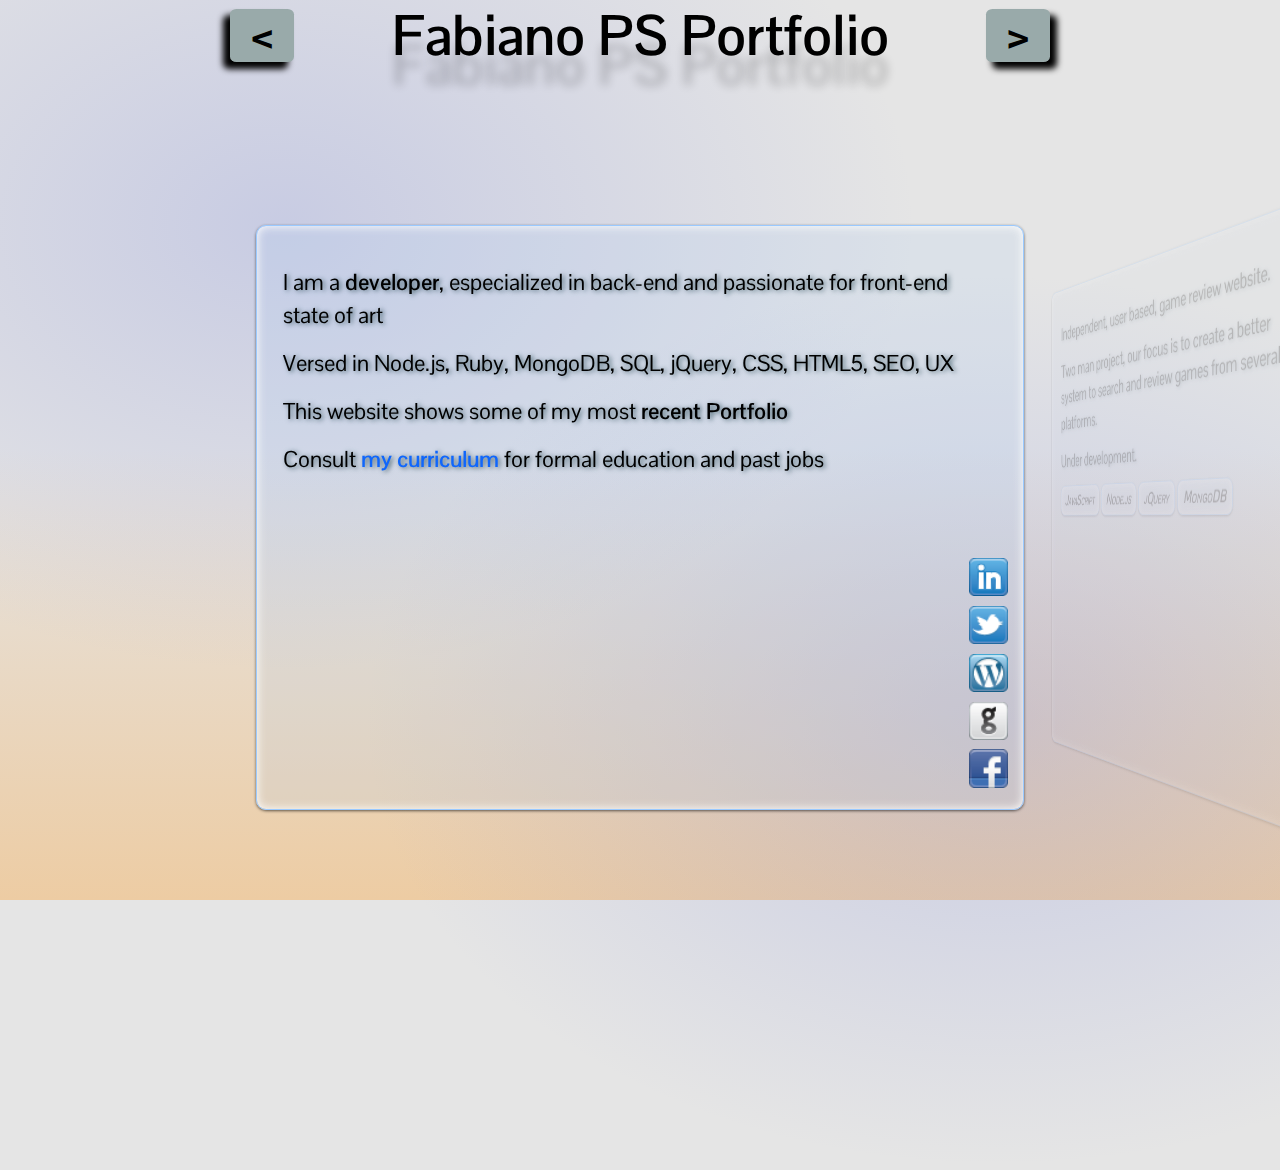
==== index.html @ e2761f9a "Work with links, general style improvments" ====
<!DOCTYPE html>
<!-- saved from url=(0049)http://fiddle.jshell.net/flockonus/seB73/30/show/ -->
<html><head><meta http-equiv="Content-Type" content="text/html; charset=UTF-8">
  
  <title>Flockonus Portfolio 2.0 - jsFiddle demo by flockonus</title>
  
  <script type="text/javascript" src="javascripts/jquery-1.7.1.js"></script>
  <script type="text/javascript" src="javascripts/jquery.rotate3di.js"></script>
  
  <link href='http://fonts.googleapis.com/css?family=Pontano+Sans' rel='stylesheet' type='text/css'>
  <link href="style.css" rel="stylesheet" type="text/css" />
  
  <style type="text/css">

</style>
  


<script type="text/javascript">//<![CDATA[ 
$(window).load(function(){
var j = jQuery;

function getDimension() {
    var jdoc = j(document)
        //w = jdoc.width(),
        //h = jdoc.height();
    //console.log('dimension', w, h);
    return {
        w: jdoc.width(),
        h: jdoc.height(),
    }
}

// dont use for panel anymore!


function positionElements(dim) {
    //var jdoc = j(document),
    //    w = jdoc.width(),
    //    h = jdoc.height(),
    var padding1 = 5,
        arrowBtW = 20;
    // ensure header size!
    j('body > header').css('height', dim.h * 0.18);
    //j('.screen:last').hide()
}

// all percentages, so never goes wrong
var spotPos = [[-28, -25], [0, -35], [28, -25], [35, 5], [28, 30], [0, 45], [-28, 30], [-35, 5]];
function rotateSpots(step, duration) {
    var pos = spotPos[ step % spotPos.length ];
    //console.log('spot..', pos, step, duration);
    j('.spot:first')
        .css('left', pos[0]+'%')
        .css('top', pos[1]+'%');
    pos = spotPos[ (step+4) % spotPos.length ];
    j('.spot:last')
        .css('left', pos[0]+'%')
        .css('top', pos[1]+'%');
    setTimeout(rotateSpots, duration, step + 1, duration);
}

function correctCSS (dim) {
    //var css = document.styleSheets[1]//$('style')[0].sheet.rules;
      //, perspective = Math.floor(90/0.060)+'px'
    var glasses = {
          base_val: [0.8581235697940504, 0.03489702517162471, 0.36041189931350115],//[0.8581235697940504, 0.03489702517162471, 0.36041189931350115],
          right: {
              template: "perspective(?px) rotateY(-82deg) translate3d(?px,0px,-?px) !important;",
          },
          left: {
              template: "perspective(?px) rotateY(82deg) translate3d(-?px,0em,-?px) !important;",
          }
      }
    //if( dim.w < 1300 ) glasses.base_val[0] = glasses.base_val[0]*( 0.8 )
    var diffW = dim.w - 1750
    glasses.base_val[0] = glasses.base_val[0]*( 1+(diffW*0.0006) )
    //console.log( diffW, 1+(diffW*0.0005), glasses.base_val )
    
    for (var i=0; i < glasses.base_val.length; i++) {
      glasses.right.template = glasses.right.template.replace( /\?/, glasses.base_val[i]*dim.w )
      glasses.left.template = glasses.left.template.replace( /\?/, glasses.base_val[i]*dim.w )
    };
    
    // TODO set font-size!
    
    // TODO, marcar esse elemento, e nao ficar adicionando sheet toda hora!
    var style = document.createElement('style');
    style.innerHTML = ".screen.right { -webkit-transform: "+glasses.right.template+" } "+".screen.left  { -webkit-transform: "+glasses.left.template+" }";
    j('head').append( style );
    
    
    
    // nao ta escrevendo no Chrome! pq?
    //css.insertRule( ".screen.right { -webkit-transform: "+glasses.right.template+" }", 0 )
    //css.insertRule( ".screen.left  { -webkit-transform: "+glasses.left.template+" }", 1 )
    
    console.log('dim', dim.w, dim.h);
}

function orderGlasses () {
  var glasses = j('.screen');
  glasses.filter(':eq(0)').addClass('middle')
  glasses.filter(':eq(1)').addClass('right')
  glasses.filter(':gt(1)').addClass('hidden').addClass('right')
  setTitle();
}

function setTitle () {
  j('#panel h1').text( j('.screen.middle h1').text() );
}

function bindArrowKeys(){
    var lastTap = new Date();
    j(document).keydown( function(e) {
        if( new Date() - lastTap > 100 ){
            
            if( e.which === 39 ){
                nextGlass();
                lastTap = new Date();
            }
            if( e.which === 37 ){
                prevGlass();
                lastTap = new Date();
            }
        }
    })
}

function nextGlass() {
    var glass = j('.screen.middle')
      , jarrow = j('#panel .next');
    
    jarrow.css('-webkit-transform', 'perspective(150px) rotateY(15deg)' );
    var oldShadow = jarrow.css('box-shadow');
    jarrow.css('box-shadow', 'black 2px 2px 4px' );
    setTimeout(function(){
        jarrow.css('-webkit-transform', 'perspective(150px) rotateY(0deg)' );
        jarrow.css('box-shadow', oldShadow );
    },200)
    
    if( glass.next().size() ){
        glass.removeClass('middle').addClass('left');
        glass.prev().addClass('hidden');//.removeClass('left')
        glass.next().addClass('middle').removeClass('right');
        glass.next().next().addClass('right').removeClass('hidden');
    }
    setTitle();
    return false;
}

function prevGlass() {
    var glass = j('.screen.middle')
      , jarrow = j('#panel .back');
    
    jarrow.css('-webkit-transform', 'perspective(150px) rotateY(-15deg)' );
    var oldShadow = jarrow.css('box-shadow');
    jarrow.css('box-shadow', 'black 2px 2px 4px' );
    setTimeout(function(){
        jarrow.css('-webkit-transform', 'perspective(150px) rotateY(0deg)' );
        jarrow.css('box-shadow', oldShadow );
    },200)
    
    j('#panel .back').css('-webkit-transform', 'perspective(150px) rotateY(-15deg)' )
    if( glass.prev().size() ){
        glass.removeClass('middle').addClass('right');
        glass.prev().addClass('middle').removeClass('left');
        glass.prev().prev().addClass('left').removeClass('hidden');
        glass.next().addClass('hidden');//.removeClass('right')
    }
    setTitle();
    return false;
}

// SPAM BE GONE
function printEmail () {
  var aaa = '@'
    , bbb = 'il.com';
  
  j('#econtact').text( ['fabiano', 'soriani', aaa, 'gma', bbb ].join('') )
}

function spinPortrait(){
    $('#portrait').rotate3Di('+=360', 20000, {easing:'linear', complete: spinPortrait });
}

function mySideChange(front) {
    if (front) {
        $(this).parent().find('.front').show();
        $(this).parent().find('.back').hide();
    } else {
        $(this).parent().find('.front').hide();
        $(this).parent().find('.back').show();
    }
}

function addEffectImgLinks () {
    $('.screen img').hover(
        function () {
            var jthis = j(this);
            jthis.css('box-shadow', "rgba(15, 102, 252, 0.7) 0 4px 5px, rgba(15, 102, 252, 0.7) 0 -4px 5px");
            //jthis.css('opacity', 0.5);
            //alert(1)
            //$(this).find('div').stop().rotate3Di('flip', 250, {direction: 'clockwise', sideChange: mySideChange});
        },
        function () {
            var jthis = j(this);
            jthis.css('box-shadow', '');
            //jthis.css('opacity', 1);
            //$(this).find('div').stop().rotate3Di('unflip', 500, {sideChange: mySideChange});
            //alert(2)
            
        }
    );
    
    i = $('img:eq(4)'); console.log( i.position(), i.width(), i.height() )
}

function init() {
    //setTimeout( function(){j("#welcome").fadeOut();}, 1000);
    var dim = getDimension();
    positionElements(dim);
    correctCSS(dim);
    j('#panel .next').click( nextGlass );
    j('#panel .back').click( prevGlass );
    
    rotateSpots(0, 1500);
    
    orderGlasses();
    bindArrowKeys();
    //setTimeout( function(){
    //    j('h1:first').addClass('h1distort');
    //}, 1000);
    printEmail();
    //spinPortrait();
    addEffectImgLinks();
}
init();


});//]]>  

</script>


</head>
<body>

<div class="spot" style="left: 28%; top: -25%; ">&nbsp;</div>
<div class="spot" style="left: -28%; top: 30%; ">&nbsp;</div>

<header style="height: 156.06px; "> 
    <nav id="panel">
        <div class="back" style="-webkit-transform-origin-x: 100%; box-shadow: rgb(0, 0, 0) -5px 5px 5px 0px;"> &lt; </div>
        <h1 class="h1distort"> Page Title </h1>
        <div class="next"> &gt; </div>
    </nav>
</header>
<section>
    
    
    <article id="page1" class="screen glass">
        <header>
            <h1>Fabiano PS Portfolio</h1>
        </header>
        <!--
        <div style="text-align: center;position: absolute; width: 100%;bottom: 2%; left:0;">
            <img id="portrait" src="images/gallery/face-round.png" />
        </div>
        -->
        <p>I am a <b>developer</b>, especialized in back-end and passionate for front-end state of art</p>
        <p>Versed in Node.js, Ruby, MongoDB, SQL, jQuery, CSS, HTML5, SEO, UX</p>
        <p>This website shows some of my most <b>recent Portfolio</b></p>
        <p>Consult <b><a href="https://docs.google.com/document/d/1gi8UQ31akugdgfq4vlD_8MexFdQBv8bU5ojwE6npF-Q/edit">my curriculum</a></b> for formal education and past jobs</p>
        
        <div style="text-align: right; width: 5%;position: absolute;right: 2%;bottom: 2%;"> <!-- style="position: absolute; left: 0; bottom: 0;" -->
            <a href="http://www.linkedin.com/profile/view?id=38323775" target="_blank"><img style="width: 100%;" src="images/gallery/linkedin.png" alt="linkedin" /><a/><br />
            <a href="http://www.twitter.com/flockonus" target="_blank"><img style="width: 100%;" src="images/gallery/twitter.png" alt="twitter" /></a><br />
            <a href="http://www.fabianosoriani.wordpress.com" target="_blank"><img style="width: 100%;" src="images/gallery/wordpress-2.png" alt="wordpress blog" /></a><br />
            <a href="http://www.github.com/flockonus" target="_blank"><img style="width: 100%;" src="images/gallery/github.png" alt="github" /></a><br />
            <a href="http://www.facebook.com/fabiano.soriani" target="_blank"><img style="width: 100%;" src="images/gallery/facebook.png" alt="facebook" /></a><br />
        </div>
    </article>
    
    
    <article id="page2" class="screen glass">
        <header>
            <h1>GameWiser</h1>
        </header>
        <a href="http://gamewiser.com" class="popout">
            <img class="img_desc" src="images/gallery/gamewiser.png" />
        </a>
        <p> Independent, user based, game review website.</p>
        <p>Two man project, our focus is to create a better system to search and review games from several platforms.</p>
        <p>Under development.</p>
        <footer>
            <span class="tag glass">JavaScript</span>
            <span class="tag glass">Node.js</span>
            <span class="tag glass">jQuery</span>
            <span class="tag glass">MongoDB</span>
        </footer>
    </article>
    
    
    <article id="page3" class="screen glass">
        <header>
            <h1>Flockin Games</h1>
        </header>
        <img class="img_desc" src="images/gallery/flockin2.jpg" />
        <p>Extensive project aiming tracking player progress in training games.</p>
        <p>Involved projecting and implementing a Node.js progress tracker, also generating reports and providing administrative interface.</p>
        <footer>
            <span class="tag glass">Node.js</span>
            <span class="tag glass">ActionScript3</span>
            <span class="tag glass">MySQL</span>
        </footer>
    </article>
    
    
    <article id="page4" class="screen glass">
        <header>
            <h1>Blickz!</h1>
        </header>
        <img class="img_desc" src="images/gallery/blickz.png" />
        <p>Developed (along a group) under 48 hours for the game marathon Global Game Jam!</p>
        <p>We used AS3 as programming language and Flixel as framework.</p>
        <p>Won <b>regional awards</b> for: innovative gameplay, fun. Second place for: audio, control, multiplayer and point sum.</p>
        <footer>
            <span class="tag glass">ActionScript3</span>
            <span class="tag glass">flixel</span>
        </footer>
    </article>
    
    
    <article id="page5" class="screen glass">
        <header>
            <h1>F.I.R.E.</h1>
        </header>
        <img class="img_desc" src="images/gallery/bananabrains_fire.jpg" />
        <p>Team of 3 with an ambitious project, aiming to create a F2P game that put the player in the life of a ascending soccer player as a MMO</p>
        <p>Our beta had over 40 players, they spent an average of 3 min/day. The prototype is still up and running</p>
        <footer>
            <span class="tag glass">Game</span>
            <span class="tag glass">Ruby on Rails</span>
            <span class="tag glass">Single Page Web App</span>
            <span class="tag glass">jQuery</span>
        </footer>
    </article>
    
    
    <article id="page6" class="screen glass">
        <header>
            <h1>FindGamesDB</h1>
        </header>
        <img class="img_desc" src="images/gallery/fgdb.png" />
        <p>Inspired by Jinni, this was an attempt to create a new, efficent game search engine!</p>
        <p>This project motivated me to work with a partner at GameWiser</p>
        <p>Working prototype!</p>
        <footer>
            <span class="tag glass">Ruby on Rails</span>
            <span class="tag glass">MongoDB</span>
            <span class="tag glass">jQuery</span>
        </footer>
    </article>
    
    
    <article id="page7" class="screen glass">
        <header>
            <h1>FaleCliente!</h1>
        </header>
        <img class="img_desc" src="images/gallery/FC.png" />
        <p>Real-time costumer support service via website</p>
        <p>Much inspired by Olark, but targeting Brazilian audience. The prototype is currently on</p>
        <footer>
            <span class="tag glass">Node.js</span>
            <span class="tag glass">Redis</span>
            <span class="tag glass">jQuery</span>
        </footer>
    </article>
    
    
    <article id="page7" class="screen glass">
        <header>
            <h1>Z5 - Gamedesign</h1>
        </header>
        <img class="img_desc" src="images/gallery/z5.png" />
        <p>A zombie survival game design</p>
        <p>Kind of game where collecting evidences, roleplaying smart, and managing well a small group of survivors are key factors for victory (along a fair share of luck)</p>
        <footer>
            <span class="tag glass">Game</span>
        </footer>
    </article>
    
    
    
    <article id="pageFinal" class="screen glass">
        <header>
            <h1>Contact?</h1>
        </header>
        <p>I am currently available for hire in <b>Vancouver-BC</b></p>
        <p>Working with <em>social web, game industry, startups, transportation or robotics</em> have a very strong appeal for me.</p>
        <p>For <b>work</b> opportunities please send me an e-mail via: <span id="econtact"></span></p>
        <p>Fabiano Pereira Soriani : 778-989-5464</p>
    </article>
</section>







</body></html>
---- style.css ----
*{ margin: 0; padding: 0;}

html, body{
    /* FONTS? Karla 
     * 
     * background: #BDB;*/
    height: 100%;
    -ms-box-sizing: border-box;
    -webkit-box-sizing: border-box;
    -moz-box-sizing: border-box;
    box-sizing: border-box;
    overflow: hidden;
    /*font-size: 110%;*/
    font-family: 'Pontano Sans', sans-serif, "Helvetica", "Lucida Sans", "Lucida Sans Unicode";
}

p{
    margin: 2% 0;
}

a, a:visited{
	color: rgb(15, 102, 252);
	text-decoration: none;
}

a:hover{
	text-decoration: underline;
}

/*body > header{ heigth: 15% }*/
#panel{
    height: 10%;
}
#panel *{ position: absolute; text-align: center;  }
#panel h1{
    /*top: 1%;*/
    width: 50%;
    left: 25%;
    z-index: 500;
    font-size: 350%;
    /*border-radius: 0 0 10px 10px;*/
    text-shadow: rgba(0,0,0,0.2) 0px 30px 10px;
}
#panel .back,#panel .next{
    background: #9AA;
    top: 1%;
    width: 5%;
    cursor: pointer;
    z-index: 500;
    border-radius: 10%;
    font-size: 200%;
    font-weight: bold;
    box-shadow: black 5px 5px 5px;
    /*  experimenting  */
   zoom: 1.3;
    
    -webkit-transition: all 0.5s ease-in-out;
    -webkit-backface-visibility: visible;
    -webkit-transform-origin-x: 0; /*also check upon element style*/
    -webkit-transform-origin-y: 50%;
}
#panel .back{ left: 18% }
#panel .next{ left: 77% }

.screen{
    z-index: 50;
    background: rgba(100,100,100, 0.20);
    border: 1px rgba(100,100,100, 0.80);
    position: absolute;
    top: 25%;
    left: 20%;
    right: 20%;
    bottom: 10%;
    font-size: 90%;
    opacity: 1;
    border-radius: 10px;
    padding: 2%;
    line-height: 150%;
    font-size: 140%;
    text-shadow: 2px 1px 5px #3C5A65;
    
    -moz-transition: all 0.5s ease-in-out;
    -webkit-transition: all 0.5s ease-in-out;
    -webkit-transform: perspective(0) rotateY(0deg) translateZ(0px);
    -webkit-backface-visibility: visible;
    -webkit-transform-origin-x: 50%;
    -webkit-transform-origin-y: 50%;
}
.screen h1{
    display: none;
}

.img_desc{
    float: right;
    border-radius: 10px;
    width: 30%;
    opacity: 0.9;
    margin-left: 2%;
    /*background: url("images/gallery/pop1.png") bottom right no-repeat;*/
    /*
    -moz-transition: all 0.5s ease-in-out;
    -webkit-transition: all 0.5s ease-in-out;*/
}

/* looking good! */
.screen.right{
    -webkit-transform: perspective(1500px) rotateY(-82deg) translate3d(61px,0px,-630px);
    z-index: 10;
    opacity: 0.2;
    /*left: 81% !important;
    right: 0% !important;*/
}

.screen.left/* looks bad! */{
    -webkit-transform: perspective(1500px) rotateY(82deg) translate3d(-61px,0em,-630px);
    z-index: 10;
    opacity: 0.2;
/*    width: 50%;*/
    /*left:  20% !important;
    right: 20% !important;*/
}

.hidden{
    /*display: none;*/
   opacity: 0 !important;
   z-index: 2 !important;
}

.spot{
    position: absolute;
    width: 100%;
    height: 100%;
    z-index:1;
    -webkit-transition: 1.5s linear;/*ease; */
    -moz-transition:    1.5s linear;
    -o-transition:    1.5s linear;
    -ms-transition:    1.5s linear; /*rgba(57,71,153, 0.3)*/
/*   background: url("images/gallery/tw_logo.png");
   background-repeat: no-repeat;*/
  

/*#oldSpot{   TOO SLOW TO RENDER */
    
background: -webkit-radial-gradient(center, ellipse cover, rgba(134,146,222,0.3) 1%,rgba(255, 255, 255, 0) 70%,rgba(255, 255, 255, 0) 100%); /* Chrome10+,Safari5.1+ */
background: -moz-radial-gradient(center, ellipse cover,  rgba(255,255,255,1) 0%, rgba(255,255,255,0) 40%, rgba(255,255,255,0) 100%); /* FF3.6+ */
background: -webkit-gradient(radial, center center, 0px, center center, 100%, color-stop(0%,rgba(255,255,255,1)), color-stop(40%,rgba(255,255,255,0)), color-stop(100%,rgba(255,255,255,0))); /* Chrome,Safari4+ */
background: -o-radial-gradient(center, ellipse cover,  rgba(255,255,255,1) 0%,rgba(255,255,255,0) 40%,rgba(255,255,255,0) 100%); /* Opera 12+ */
background: -ms-radial-gradient(center, ellipse cover,  rgba(255,255,255,1) 0%,rgba(255,255,255,0) 40%,rgba(255,255,255,0) 100%); /* IE10+ */
background: radial-gradient(center, ellipse cover,  rgba(255,255,255,1) 0%,rgba(255,255,255,0) 40%,rgba(255,255,255,0) 100%); /* W3C */
filter: progid:DXImageTransform.Microsoft.gradient( startColorstr='#ffffff', endColorstr='#00ffffff',GradientType=1 ); /* IE6-9 fallback on horizontal gradient */
}   


body{
background: rgb(229,229,229); /* Old browsers */
background: -moz-linear-gradient(top,  rgba(229,229,229,1) 50%, rgba(237,204,163,1) 100%); /* FF3.6+ */
background: -webkit-gradient(linear, left top, left bottom, color-stop(50%,rgba(229,229,229,1)), color-stop(100%,rgba(237,204,163,1))); /* Chrome,Safari4+ */
background: -webkit-linear-gradient(top,  rgba(229,229,229,1) 50%,rgba(237,204,163,1) 100%); /* Chrome10+,Safari5.1+ */
background: -o-linear-gradient(top,  rgba(229,229,229,1) 50%,rgba(237,204,163,1) 100%); /* Opera 11.10+ */
background: -ms-linear-gradient(top,  rgba(229,229,229,1) 50%,rgba(237,204,163,1) 100%); /* IE10+ */
background: linear-gradient(top,  rgba(229,229,229,1) 50%,rgba(237,204,163,1) 100%); /* W3C */
filter: progid:DXImageTransform.Microsoft.gradient( startColorstr='#e5e5e5', endColorstr='#edcca3',GradientType=0 ); /* IE6-9 */
}    

.darkSheet{   
background: rgb(0,0,0); /* Old browsers */
background: -moz-linear-gradient(top,  rgba(0,0,0,1) 0%, rgba(70,87,94,1) 100%); /* FF3.6+ */
background: -webkit-gradient(linear, left top, left bottom, color-stop(0%,rgba(0,0,0,1)), color-stop(100%,rgba(70,87,94,1))); /* Chrome,Safari4+ */
background: -webkit-linear-gradient(top,  rgba(0,0,0,1) 0%,rgba(70,87,94,1) 100%); /* Chrome10+,Safari5.1+ */
background: -o-linear-gradient(top,  rgba(0,0,0,1) 0%,rgba(70,87,94,1) 100%); /* Opera 11.10+ */
background: -ms-linear-gradient(top,  rgba(0,0,0,1) 0%,rgba(70,87,94,1) 100%); /* IE10+ */
background: linear-gradient(top,  rgba(0,0,0,1) 0%,rgba(70,87,94,1) 100%); /* W3C */
filter: progid:DXImageTransform.Microsoft.gradient( startColorstr='#000000', endColorstr='#46575e',GradientType=0 ); /* IE6-9 */
}

.oldGreen{
background: rgb(13,112,2); /* Old browsers */
background: -moz-linear-gradient(-45deg, rgba(13,112,2,1) 0%, rgba(0,214,0,1) 100%); /* FF3.6+ */
background: -webkit-gradient(linear, left top, right bottom, color-stop(0%,rgba(13,112,2,1)), color-stop(100%,rgba(0,214,0,1))); /* Chrome,Safari4+ */
background: -webkit-linear-gradient(-45deg, rgba(13,112,2,1) 0%,rgba(0,214,0,1) 100%); /* Chrome10+,Safari5.1+ */
background: -o-linear-gradient(-45deg, rgba(13,112,2,1) 0%,rgba(0,214,0,1) 100%); /* Opera 11.10+ */
background: -ms-linear-gradient(-45deg, rgba(13,112,2,1) 0%,rgba(0,214,0,1) 100%); /* IE10+ */
background: linear-gradient(-45deg, rgba(13,112,2,1) 0%,rgba(0,214,0,1) 100%); /* W3C */
filter: progid:DXImageTransform.Microsoft.gradient( startColorstr='#0d7002', endColorstr='#00d600',GradientType=1 ); /* IE6-9 fallback on horizontal gradient */
}

@-webkit-keyframe sintH1 {
    from {
        -webkit-transform: skew(0deg,0deg);
        -moz-transform: skew(0deg,0deg);
    }
    50%{
        -webkit-transform: skew(90deg,0deg);
        -moz-transform: skew(90deg,0deg);
    }
    100%{
        -webkit-transform: skew(180deg,0deg);
        -moz-transform: skew(180deg,0deg);
    }
}

.h1distort{
    -webkit-animation-name: sintH1;
    -webkit-animation-duration: 0.5s;
    -webkit-animation-iteration-count: 2;
}

#econtact{
    font-style: italic;
}

#portrait{
    float: none;
    width: 20%;
    opacity: 0.5;
}


.tag {
    display: inline-block;
    position: relative;
    padding: 0.2% 1.5%;
    
/*    font: 15px/1.4 "myriad-pro-1","myriad-pro-2","Lucida Grande",Sans-Serif;*/
    font-variant: small-caps;
    font-style: italic;
    font-size: 80%;
    color: black;
    font-weight: 600;
    text-shadow: 0 -1px 0 rgba(0, 0, 0, 0.3);
}

.glass{
    -moz-border-radius: 10px;
    -webkit-border-radius: 10px;
    border-radius: 10px;
    background: rgba(182, 211, 244, 0.2);
/*
 TOO SLOW FOR MOST BROWSERS
     background: -webkit-gradient(linear, left top, left bottom, from(#B6D3F4), to(#5483B8));
    background: -webkit-linear-gradient(top, rgba(182, 211, 244, 0.32), rgba(84, 131, 184, 0.01));
    background: -moz-linear-gradient(top, rgba(182, 211, 244, 0.32), rgba(84, 131, 184, 0.01));
    background: -ms-linear-gradient(top, rgba(182, 211, 244, 0.32), rgba(84, 131, 184, 0.01));
    background: -o-linear-gradient(top, rgba(182, 211, 244, 0.32), rgba(84, 131, 184, 0.01));
*/
    -webkit-box-shadow: inset 0 0 10px #fff,0 1px 3px rgba(0,0,0,0.6);
    -moz-box-shadow:    inset 0 0 10px #fff,0 1px 3px rgba(0,0,0,0.6);
    box-shadow:         inset 0 0 10px #fff,0 1px 3px rgba(0,0,0,0.6);
    border: 1px solid #9AC9FF !important;
}

/* nah...
#img_overlay{
	position: absolute;
	left: 562px;
	top: 27px;
	width: 229px;
	height: 168px;
	background: rgba(0, 0, 0, 0.8);
	border-radius: 10px;
	color: white;
}*/
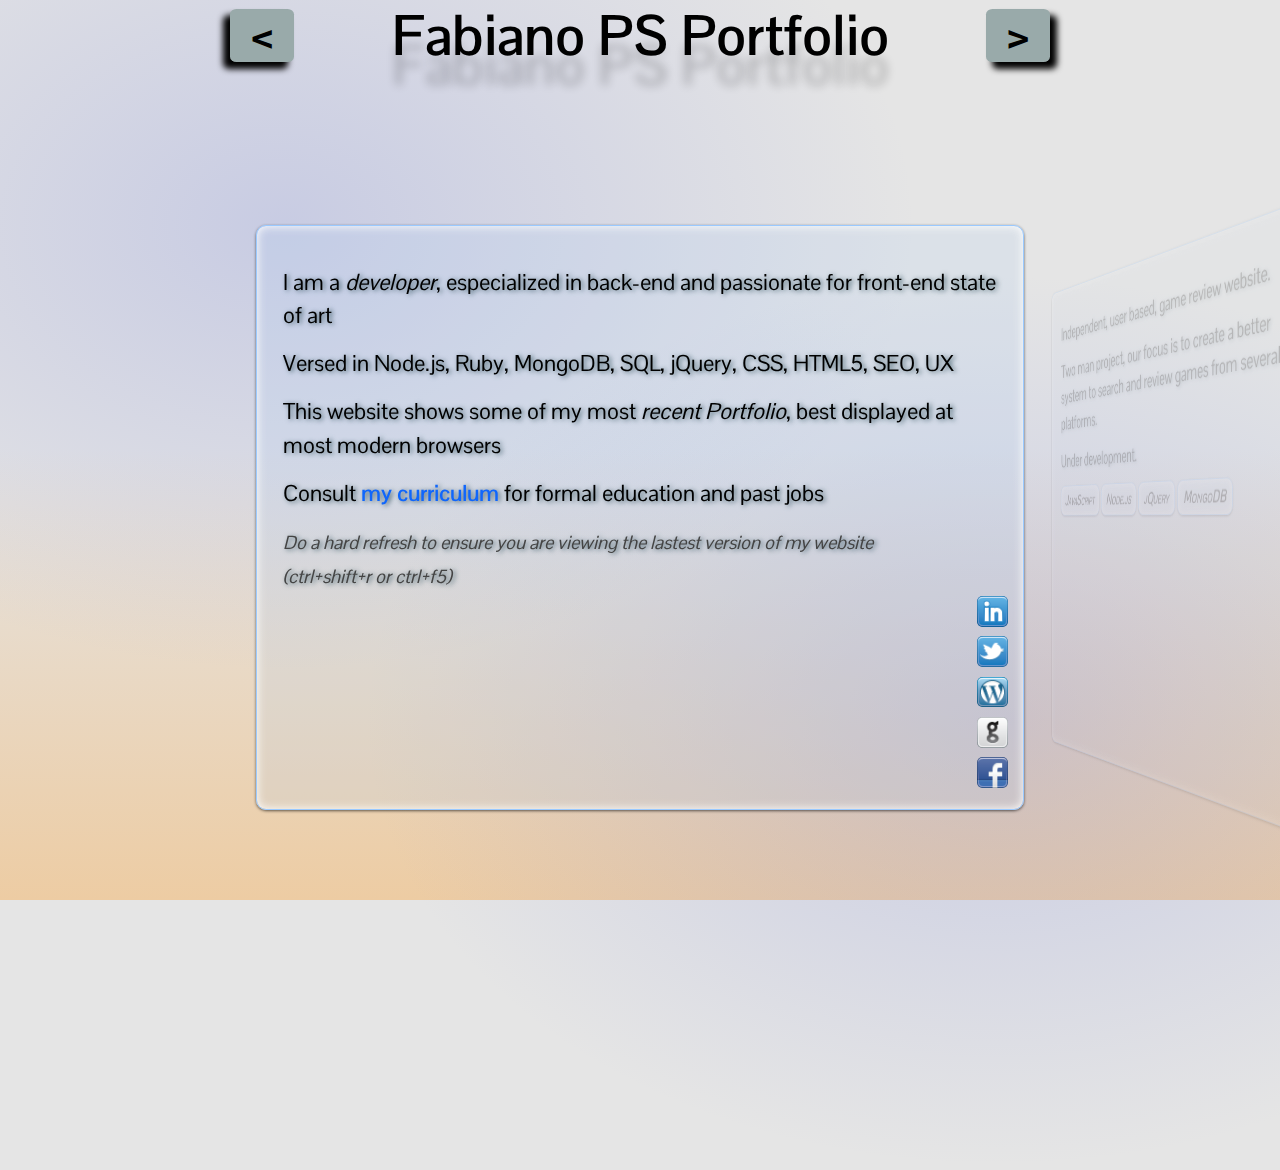
==== commit 233da3b9: "Added portfolio links, improved transitions to cross browsers, text" ====
--- a/index.html
+++ b/index.html
@@ -2,10 +2,11 @@
 <!-- saved from url=(0049)http://fiddle.jshell.net/flockonus/seB73/30/show/ -->
 <html><head><meta http-equiv="Content-Type" content="text/html; charset=UTF-8">
   
-  <title>Flockonus Portfolio 2.0 - jsFiddle demo by flockonus</title>
+  <title>Flockonus Portfolio - Fabiano P Soriani - Web Developer</title>
   
   <script type="text/javascript" src="javascripts/jquery-1.7.1.js"></script>
   <script type="text/javascript" src="javascripts/jquery.rotate3di.js"></script>
+  <script type="text/javascript" src="javascripts/main.js"></script>
   
   <link href='http://fonts.googleapis.com/css?family=Pontano+Sans' rel='stylesheet' type='text/css'>
   <link href="style.css" rel="stylesheet" type="text/css" />
@@ -14,234 +15,6 @@
 
 </style>
   
-
-
-<script type="text/javascript">//<![CDATA[ 
-$(window).load(function(){
-var j = jQuery;
-
-function getDimension() {
-    var jdoc = j(document)
-        //w = jdoc.width(),
-        //h = jdoc.height();
-    //console.log('dimension', w, h);
-    return {
-        w: jdoc.width(),
-        h: jdoc.height(),
-    }
-}
-
-// dont use for panel anymore!
-
-
-function positionElements(dim) {
-    //var jdoc = j(document),
-    //    w = jdoc.width(),
-    //    h = jdoc.height(),
-    var padding1 = 5,
-        arrowBtW = 20;
-    // ensure header size!
-    j('body > header').css('height', dim.h * 0.18);
-    //j('.screen:last').hide()
-}
-
-// all percentages, so never goes wrong
-var spotPos = [[-28, -25], [0, -35], [28, -25], [35, 5], [28, 30], [0, 45], [-28, 30], [-35, 5]];
-function rotateSpots(step, duration) {
-    var pos = spotPos[ step % spotPos.length ];
-    //console.log('spot..', pos, step, duration);
-    j('.spot:first')
-        .css('left', pos[0]+'%')
-        .css('top', pos[1]+'%');
-    pos = spotPos[ (step+4) % spotPos.length ];
-    j('.spot:last')
-        .css('left', pos[0]+'%')
-        .css('top', pos[1]+'%');
-    setTimeout(rotateSpots, duration, step + 1, duration);
-}
-
-function correctCSS (dim) {
-    //var css = document.styleSheets[1]//$('style')[0].sheet.rules;
-      //, perspective = Math.floor(90/0.060)+'px'
-    var glasses = {
-          base_val: [0.8581235697940504, 0.03489702517162471, 0.36041189931350115],//[0.8581235697940504, 0.03489702517162471, 0.36041189931350115],
-          right: {
-              template: "perspective(?px) rotateY(-82deg) translate3d(?px,0px,-?px) !important;",
-          },
-          left: {
-              template: "perspective(?px) rotateY(82deg) translate3d(-?px,0em,-?px) !important;",
-          }
-      }
-    //if( dim.w < 1300 ) glasses.base_val[0] = glasses.base_val[0]*( 0.8 )
-    var diffW = dim.w - 1750
-    glasses.base_val[0] = glasses.base_val[0]*( 1+(diffW*0.0006) )
-    //console.log( diffW, 1+(diffW*0.0005), glasses.base_val )
-    
-    for (var i=0; i < glasses.base_val.length; i++) {
-      glasses.right.template = glasses.right.template.replace( /\?/, glasses.base_val[i]*dim.w )
-      glasses.left.template = glasses.left.template.replace( /\?/, glasses.base_val[i]*dim.w )
-    };
-    
-    // TODO set font-size!
-    
-    // TODO, marcar esse elemento, e nao ficar adicionando sheet toda hora!
-    var style = document.createElement('style');
-    style.innerHTML = ".screen.right { -webkit-transform: "+glasses.right.template+" } "+".screen.left  { -webkit-transform: "+glasses.left.template+" }";
-    j('head').append( style );
-    
-    
-    
-    // nao ta escrevendo no Chrome! pq?
-    //css.insertRule( ".screen.right { -webkit-transform: "+glasses.right.template+" }", 0 )
-    //css.insertRule( ".screen.left  { -webkit-transform: "+glasses.left.template+" }", 1 )
-    
-    console.log('dim', dim.w, dim.h);
-}
-
-function orderGlasses () {
-  var glasses = j('.screen');
-  glasses.filter(':eq(0)').addClass('middle')
-  glasses.filter(':eq(1)').addClass('right')
-  glasses.filter(':gt(1)').addClass('hidden').addClass('right')
-  setTitle();
-}
-
-function setTitle () {
-  j('#panel h1').text( j('.screen.middle h1').text() );
-}
-
-function bindArrowKeys(){
-    var lastTap = new Date();
-    j(document).keydown( function(e) {
-        if( new Date() - lastTap > 100 ){
-            
-            if( e.which === 39 ){
-                nextGlass();
-                lastTap = new Date();
-            }
-            if( e.which === 37 ){
-                prevGlass();
-                lastTap = new Date();
-            }
-        }
-    })
-}
-
-function nextGlass() {
-    var glass = j('.screen.middle')
-      , jarrow = j('#panel .next');
-    
-    jarrow.css('-webkit-transform', 'perspective(150px) rotateY(15deg)' );
-    var oldShadow = jarrow.css('box-shadow');
-    jarrow.css('box-shadow', 'black 2px 2px 4px' );
-    setTimeout(function(){
-        jarrow.css('-webkit-transform', 'perspective(150px) rotateY(0deg)' );
-        jarrow.css('box-shadow', oldShadow );
-    },200)
-    
-    if( glass.next().size() ){
-        glass.removeClass('middle').addClass('left');
-        glass.prev().addClass('hidden');//.removeClass('left')
-        glass.next().addClass('middle').removeClass('right');
-        glass.next().next().addClass('right').removeClass('hidden');
-    }
-    setTitle();
-    return false;
-}
-
-function prevGlass() {
-    var glass = j('.screen.middle')
-      , jarrow = j('#panel .back');
-    
-    jarrow.css('-webkit-transform', 'perspective(150px) rotateY(-15deg)' );
-    var oldShadow = jarrow.css('box-shadow');
-    jarrow.css('box-shadow', 'black 2px 2px 4px' );
-    setTimeout(function(){
-        jarrow.css('-webkit-transform', 'perspective(150px) rotateY(0deg)' );
-        jarrow.css('box-shadow', oldShadow );
-    },200)
-    
-    j('#panel .back').css('-webkit-transform', 'perspective(150px) rotateY(-15deg)' )
-    if( glass.prev().size() ){
-        glass.removeClass('middle').addClass('right');
-        glass.prev().addClass('middle').removeClass('left');
-        glass.prev().prev().addClass('left').removeClass('hidden');
-        glass.next().addClass('hidden');//.removeClass('right')
-    }
-    setTitle();
-    return false;
-}
-
-// SPAM BE GONE
-function printEmail () {
-  var aaa = '@'
-    , bbb = 'il.com';
-  
-  j('#econtact').text( ['fabiano', 'soriani', aaa, 'gma', bbb ].join('') )
-}
-
-function spinPortrait(){
-    $('#portrait').rotate3Di('+=360', 20000, {easing:'linear', complete: spinPortrait });
-}
-
-function mySideChange(front) {
-    if (front) {
-        $(this).parent().find('.front').show();
-        $(this).parent().find('.back').hide();
-    } else {
-        $(this).parent().find('.front').hide();
-        $(this).parent().find('.back').show();
-    }
-}
-
-function addEffectImgLinks () {
-    $('.screen img').hover(
-        function () {
-            var jthis = j(this);
-            jthis.css('box-shadow', "rgba(15, 102, 252, 0.7) 0 4px 5px, rgba(15, 102, 252, 0.7) 0 -4px 5px");
-            //jthis.css('opacity', 0.5);
-            //alert(1)
-            //$(this).find('div').stop().rotate3Di('flip', 250, {direction: 'clockwise', sideChange: mySideChange});
-        },
-        function () {
-            var jthis = j(this);
-            jthis.css('box-shadow', '');
-            //jthis.css('opacity', 1);
-            //$(this).find('div').stop().rotate3Di('unflip', 500, {sideChange: mySideChange});
-            //alert(2)
-            
-        }
-    );
-    
-    i = $('img:eq(4)'); console.log( i.position(), i.width(), i.height() )
-}
-
-function init() {
-    //setTimeout( function(){j("#welcome").fadeOut();}, 1000);
-    var dim = getDimension();
-    positionElements(dim);
-    correctCSS(dim);
-    j('#panel .next').click( nextGlass );
-    j('#panel .back').click( prevGlass );
-    
-    rotateSpots(0, 1500);
-    
-    orderGlasses();
-    bindArrowKeys();
-    //setTimeout( function(){
-    //    j('h1:first').addClass('h1distort');
-    //}, 1000);
-    printEmail();
-    //spinPortrait();
-    addEffectImgLinks();
-}
-init();
-
-
-});//]]>  
-
-</script>
-
 
 </head>
 <body>
@@ -252,7 +25,7 @@
 <header style="height: 156.06px; "> 
     <nav id="panel">
         <div class="back" style="-webkit-transform-origin-x: 100%; box-shadow: rgb(0, 0, 0) -5px 5px 5px 0px;"> &lt; </div>
-        <h1 class="h1distort"> Page Title </h1>
+        <h1 class="h1distort">Fabiano P Soriani Web Developer</h1>
         <div class="next"> &gt; </div>
     </nav>
 </header>
@@ -268,17 +41,18 @@
             <img id="portrait" src="images/gallery/face-round.png" />
         </div>
         -->
-        <p>I am a <b>developer</b>, especialized in back-end and passionate for front-end state of art</p>
+        <p>I am a <em>developer</em>, especialized in back-end and passionate for front-end state of art</p>
         <p>Versed in Node.js, Ruby, MongoDB, SQL, jQuery, CSS, HTML5, SEO, UX</p>
-        <p>This website shows some of my most <b>recent Portfolio</b></p>
-        <p>Consult <b><a href="https://docs.google.com/document/d/1gi8UQ31akugdgfq4vlD_8MexFdQBv8bU5ojwE6npF-Q/edit">my curriculum</a></b> for formal education and past jobs</p>
+        <p>This website shows some of my most <em>recent Portfolio</em>, best displayed at most modern browsers</p>
+        <p>Consult <b><a target="_blank" href="https://docs.google.com/document/d/1gi8UQ31akugdgfq4vlD_8MexFdQBv8bU5ojwE6npF-Q/edit">my curriculum</a></b> for formal education and past jobs</p>
+        <p style="color:#444; font-style: italic;"><small>Do a hard refresh to ensure you are viewing the lastest version of my website<br />(ctrl+shift+r or ctrl+f5)</small></p>
         
-        <div style="text-align: right; width: 5%;position: absolute;right: 2%;bottom: 2%;"> <!-- style="position: absolute; left: 0; bottom: 0;" -->
-            <a href="http://www.linkedin.com/profile/view?id=38323775" target="_blank"><img style="width: 100%;" src="images/gallery/linkedin.png" alt="linkedin" /><a/><br />
-            <a href="http://www.twitter.com/flockonus" target="_blank"><img style="width: 100%;" src="images/gallery/twitter.png" alt="twitter" /></a><br />
-            <a href="http://www.fabianosoriani.wordpress.com" target="_blank"><img style="width: 100%;" src="images/gallery/wordpress-2.png" alt="wordpress blog" /></a><br />
-            <a href="http://www.github.com/flockonus" target="_blank"><img style="width: 100%;" src="images/gallery/github.png" alt="github" /></a><br />
-            <a href="http://www.facebook.com/fabiano.soriani" target="_blank"><img style="width: 100%;" src="images/gallery/facebook.png" alt="facebook" /></a><br />
+        <div id="refs_column">
+            <a href="http://www.linkedin.com/profile/view?id=38323775" target="_blank"><img src="images/gallery/linkedin.png" alt="linkedin" /></a><br />
+            <a href="http://www.twitter.com/flockonus" target="_blank"><img src="images/gallery/twitter.png" alt="twitter" /></a><br />
+            <a href="http://www.fabianosoriani.wordpress.com" target="_blank"><img src="images/gallery/wordpress-2.png" alt="wordpress blog" /></a><br />
+            <a href="http://www.github.com/flockonus" target="_blank"><img src="images/gallery/github.png" alt="github" /></a><br />
+            <a href="http://www.facebook.com/fabiano.soriani" target="_blank"><img src="images/gallery/facebook.png" alt="facebook" /></a><br />
         </div>
     </article>
     
@@ -306,7 +80,9 @@
         <header>
             <h1>Flockin Games</h1>
         </header>
-        <img class="img_desc" src="images/gallery/flockin2.jpg" />
+        <a href="http://flockin.com.br" class="popout">
+            <img class="img_desc" src="images/gallery/flockin2.jpg" />
+        </a>
         <p>Extensive project aiming tracking player progress in training games.</p>
         <p>Involved projecting and implementing a Node.js progress tracker, also generating reports and providing administrative interface.</p>
         <footer>
@@ -321,10 +97,12 @@
         <header>
             <h1>Blickz!</h1>
         </header>
-        <img class="img_desc" src="images/gallery/blickz.png" />
+        <a href="http://blickz.nodejitsu.com" class="popout">
+            <img class="img_desc" src="images/gallery/blickz.png" />
+        </a>
         <p>Developed (along a group) under 48 hours for the game marathon Global Game Jam!</p>
         <p>We used AS3 as programming language and Flixel as framework.</p>
-        <p>Won <b>regional awards</b> for: innovative gameplay, fun. Second place for: audio, control, multiplayer and point sum.</p>
+        <p>Won <em>regional awards</em> for: innovative gameplay, fun. Second place for: audio, control, multiplayer and point sum.</p>
         <footer>
             <span class="tag glass">ActionScript3</span>
             <span class="tag glass">flixel</span>
@@ -336,9 +114,11 @@
         <header>
             <h1>F.I.R.E.</h1>
         </header>
-        <img class="img_desc" src="images/gallery/bananabrains_fire.jpg" />
-        <p>Team of 3 with an ambitious project, aiming to create a F2P game that put the player in the life of a ascending soccer player as a MMO</p>
-        <p>Our beta had over 40 players, they spent an average of 3 min/day. The prototype is still up and running</p>
+        <a href="http://soccerhero.heroku.com" class="popout">
+            <img class="img_desc" src="images/gallery/bananabrains_fire.jpg" />
+        </a>
+        <p>Team of 3, an ambitious project aiming to create a F2P game where the player roleplayed the life of an ascending soccer player</p>
+        <p>The alpha had over 40 players, they spent an average of 3 min/day (browser mmo). The prototype is still up and running</p>
         <footer>
             <span class="tag glass">Game</span>
             <span class="tag glass">Ruby on Rails</span>
@@ -352,7 +132,9 @@
         <header>
             <h1>FindGamesDB</h1>
         </header>
-        <img class="img_desc" src="images/gallery/fgdb.png" />
+        <a href="http://findgamesdb.herokuapp.com" class="popout">
+            <img class="img_desc" src="images/gallery/fgdb.png" />
+        </a>
         <p>Inspired by Jinni, this was an attempt to create a new, efficent game search engine!</p>
         <p>This project motivated me to work with a partner at GameWiser</p>
         <p>Working prototype!</p>
@@ -368,9 +150,11 @@
         <header>
             <h1>FaleCliente!</h1>
         </header>
-        <img class="img_desc" src="images/gallery/FC.png" />
-        <p>Real-time costumer support service via website</p>
-        <p>Much inspired by Olark, but targeting Brazilian audience. The prototype is currently on</p>
+        <a href="http://fcchat.herokuapp.com/" class="popout">
+            <img class="img_desc" src="images/gallery/FC.png" />
+        </a>
+        <p>Real-time costumer support service via website, much inspired by Olark, targeting Brazilian audience</p>
+        <p>The prototype is currently on, it lives as a proof-of-concept</p>
         <footer>
             <span class="tag glass">Node.js</span>
             <span class="tag glass">Redis</span>
@@ -383,7 +167,9 @@
         <header>
             <h1>Z5 - Gamedesign</h1>
         </header>
-        <img class="img_desc" src="images/gallery/z5.png" />
+        <a href="z5.html" class="popout">
+            <img class="img_desc" src="images/gallery/z5.png" />
+        </a>
         <p>A zombie survival game design</p>
         <p>Kind of game where collecting evidences, roleplaying smart, and managing well a small group of survivors are key factors for victory (along a fair share of luck)</p>
         <footer>
@@ -391,6 +177,21 @@
         </footer>
     </article>
     
+    <article id="page8" class="screen glass">
+        <header>
+            <h1>Javascript InMotion</h1>
+        </header>
+        <a href="http://inmotion.jaeh.net" class="popout">
+            <img class="img_desc" src="images/gallery/javascript_inmotion_canvas.jpg" />
+        </a>
+        <p>A small HTML5 Canvas tween both editor and engine.</p>
+        <p>This was a hobby project started at 2010, back then my JS code quality was low.</p>
+        <p>The latest version is still up</p>
+        <footer>
+            <span class="tag glass">Game</span>
+            <span class="tag glass">Javascript</span>
+        </footer>
+    </article>
     
     
     <article id="pageFinal" class="screen glass">
--- a/style.css
+++ b/style.css
@@ -6,6 +6,7 @@
      * 
      * background: #BDB;*/
     height: 100%;
+    -o-box-sizing: border-box;
     -ms-box-sizing: border-box;
     -webkit-box-sizing: border-box;
     -moz-box-sizing: border-box;
@@ -43,7 +44,7 @@
     text-shadow: rgba(0,0,0,0.2) 0px 30px 10px;
 }
 #panel .back,#panel .next{
-    background: #9AA;
+    background-color: #9AA;
     top: 1%;
     width: 5%;
     cursor: pointer;
@@ -53,12 +54,27 @@
     font-weight: bold;
     box-shadow: black 5px 5px 5px;
     /*  experimenting  */
-   zoom: 1.3;
-    
-    -webkit-transition: all 0.5s ease-in-out;
+    zoom: 1.3;
+    
+    -webkit-transition: all 0.1s ease-out;
     -webkit-backface-visibility: visible;
     -webkit-transform-origin-x: 0; /*also check upon element style*/
     -webkit-transform-origin-y: 50%;
+    
+    -moz-transition: all 0.1s ease-out;
+    -moz-backface-visibility: visible;
+    -moz-transform-origin-x: 0; /*also check upon element style*/
+    -moz-transform-origin-y: 50%;
+    
+    -o-transition: all 0.1s ease-out;
+    -o-backface-visibility: visible;
+    -o-transform-origin-x: 0; /*also check upon element style*/
+    -o-transform-origin-y: 50%;
+    
+    -ms-transition: all 0.1s ease-out;
+    -ms-backface-visibility: visible;
+    -ms-transform-origin-x: 0; /*also check upon element style*/
+    -ms-transform-origin-y: 50%;
 }
 #panel .back{ left: 18% }
 #panel .next{ left: 77% }
@@ -80,12 +96,29 @@
     font-size: 140%;
     text-shadow: 2px 1px 5px #3C5A65;
     
-    -moz-transition: all 0.5s ease-in-out;
     -webkit-transition: all 0.5s ease-in-out;
     -webkit-transform: perspective(0) rotateY(0deg) translateZ(0px);
     -webkit-backface-visibility: visible;
     -webkit-transform-origin-x: 50%;
     -webkit-transform-origin-y: 50%;
+    
+    -moz-transition: all 0.5s ease-in-out;
+    -moz-transform: perspective(0) rotateY(0deg) translateZ(0px);
+    -moz-backface-visibility: visible;
+    -moz-transform-origin-x: 50%;
+    -moz-transform-origin-y: 50%;
+    
+    -o-transition: all 0.5s ease-in-out;
+    -o-transform: perspective(0) rotateY(0deg) translateZ(0px);
+    -o-backface-visibility: visible;
+    -o-transform-origin-x: 50%;
+    -o-transform-origin-y: 50%;
+    
+    -ms-transition: all 0.5s ease-in-out;
+    -ms-transform: perspective(0) rotateY(0deg) translateZ(0px);
+    -ms-backface-visibility: visible;
+    -ms-transform-origin-x: 50%;
+    -ms-transform-origin-y: 50%;
 }
 .screen h1{
     display: none;
@@ -103,22 +136,37 @@
     -webkit-transition: all 0.5s ease-in-out;*/
 }
 
-/* looking good! */
+#refs_column{
+	text-align: right;
+	width: 4%;position:
+	absolute;
+	right: 2%;
+	bottom: 2%;
+}
+
+#refs_column img{
+	width: 100%;
+	border-radius: 5px;
+}
+
+
 .screen.right{
     -webkit-transform: perspective(1500px) rotateY(-82deg) translate3d(61px,0px,-630px);
+    -moz-transform: perspective(1500px) rotateY(-82deg) translate3d(61px,0px,-630px);
+    -o-transform: perspective(1500px) rotateY(-82deg) translate3d(61px,0px,-630px);
+    -ms-transform: perspective(1500px) rotateY(-82deg) translate3d(61px,0px,-630px);
+    transform: perspective(1500px) rotateY(-82deg) translate3d(61px,0px,-630px);
     z-index: 10;
     opacity: 0.2;
-    /*left: 81% !important;
-    right: 0% !important;*/
-}
-
-.screen.left/* looks bad! */{
+}
+
+.screen.left{
     -webkit-transform: perspective(1500px) rotateY(82deg) translate3d(-61px,0em,-630px);
+    -moz-transform: perspective(1500px) rotateY(82deg) translate3d(-61px,0em,-630px);
+    -o-transform: perspective(1500px) rotateY(82deg) translate3d(-61px,0em,-630px);
+    -ms-transform: perspective(1500px) rotateY(82deg) translate3d(-61px,0em,-630px);
     z-index: 10;
     opacity: 0.2;
-/*    width: 50%;*/
-    /*left:  20% !important;
-    right: 20% !important;*/
 }
 
 .hidden{
@@ -142,12 +190,12 @@
 
 /*#oldSpot{   TOO SLOW TO RENDER */
     
-background: -webkit-radial-gradient(center, ellipse cover, rgba(134,146,222,0.3) 1%,rgba(255, 255, 255, 0) 70%,rgba(255, 255, 255, 0) 100%); /* Chrome10+,Safari5.1+ */
-background: -moz-radial-gradient(center, ellipse cover,  rgba(255,255,255,1) 0%, rgba(255,255,255,0) 40%, rgba(255,255,255,0) 100%); /* FF3.6+ */
-background: -webkit-gradient(radial, center center, 0px, center center, 100%, color-stop(0%,rgba(255,255,255,1)), color-stop(40%,rgba(255,255,255,0)), color-stop(100%,rgba(255,255,255,0))); /* Chrome,Safari4+ */
-background: -o-radial-gradient(center, ellipse cover,  rgba(255,255,255,1) 0%,rgba(255,255,255,0) 40%,rgba(255,255,255,0) 100%); /* Opera 12+ */
-background: -ms-radial-gradient(center, ellipse cover,  rgba(255,255,255,1) 0%,rgba(255,255,255,0) 40%,rgba(255,255,255,0) 100%); /* IE10+ */
-background: radial-gradient(center, ellipse cover,  rgba(255,255,255,1) 0%,rgba(255,255,255,0) 40%,rgba(255,255,255,0) 100%); /* W3C */
+background: -webkit-radial-gradient(center, ellipse cover,                                  rgba(134,146,222,0.3) 1%,rgba(255, 255, 255, 0) 70%,rgba(255, 255, 255, 0) 100%); /* Chrome10+,Safari5.1+ */
+background: -moz-radial-gradient(center, ellipse cover,                                     rgba(134,146,222,0.3) 0%,  rgba(255,255,255,0) 40%, rgba(255,255,255,0) 100%); /* FF3.6+ */
+background: -webkit-gradient(radial, center center, 0px, center center, 100%, color-stop(0%,rgba(134,146,222,0.3)), color-stop(40%,rgba(255,255,255,0)), color-stop(100%,rgba(255,255,255,0))); /* Chrome,Safari4+ */
+background: -o-radial-gradient(center, ellipse cover,                                       rgba(134,146,222,0.3) 0%,rgba(255,255,255,0) 40%,rgba(255,255,255,0) 100%); /* Opera 12+ */
+background: -ms-radial-gradient(center, ellipse cover,                                      rgba(134,146,222,0.3) 0%,rgba(255,255,255,0) 40%,rgba(255,255,255,0) 100%); /* IE10+ */
+background: radial-gradient(center, ellipse cover,                                          rgba(134,146,222,0.3) 0%,rgba(255,255,255,0) 40%,rgba(255,255,255,0) 100%); /* W3C */
 filter: progid:DXImageTransform.Microsoft.gradient( startColorstr='#ffffff', endColorstr='#00ffffff',GradientType=1 ); /* IE6-9 fallback on horizontal gradient */
 }   
 
@@ -185,7 +233,8 @@
 filter: progid:DXImageTransform.Microsoft.gradient( startColorstr='#0d7002', endColorstr='#00d600',GradientType=1 ); /* IE6-9 fallback on horizontal gradient */
 }
 
-@-webkit-keyframe sintH1 {
+
+/*@-webkit-keyframe sintH1 {
     from {
         -webkit-transform: skew(0deg,0deg);
         -moz-transform: skew(0deg,0deg);
@@ -204,7 +253,7 @@
     -webkit-animation-name: sintH1;
     -webkit-animation-duration: 0.5s;
     -webkit-animation-iteration-count: 2;
-}
+}*/
 
 #econtact{
     font-style: italic;
@@ -246,6 +295,7 @@
 */
     -webkit-box-shadow: inset 0 0 10px #fff,0 1px 3px rgba(0,0,0,0.6);
     -moz-box-shadow:    inset 0 0 10px #fff,0 1px 3px rgba(0,0,0,0.6);
+    -o-box-shadow:    inset 0 0 10px #fff,0 1px 3px rgba(0,0,0,0.6);
     box-shadow:         inset 0 0 10px #fff,0 1px 3px rgba(0,0,0,0.6);
     border: 1px solid #9AC9FF !important;
 }
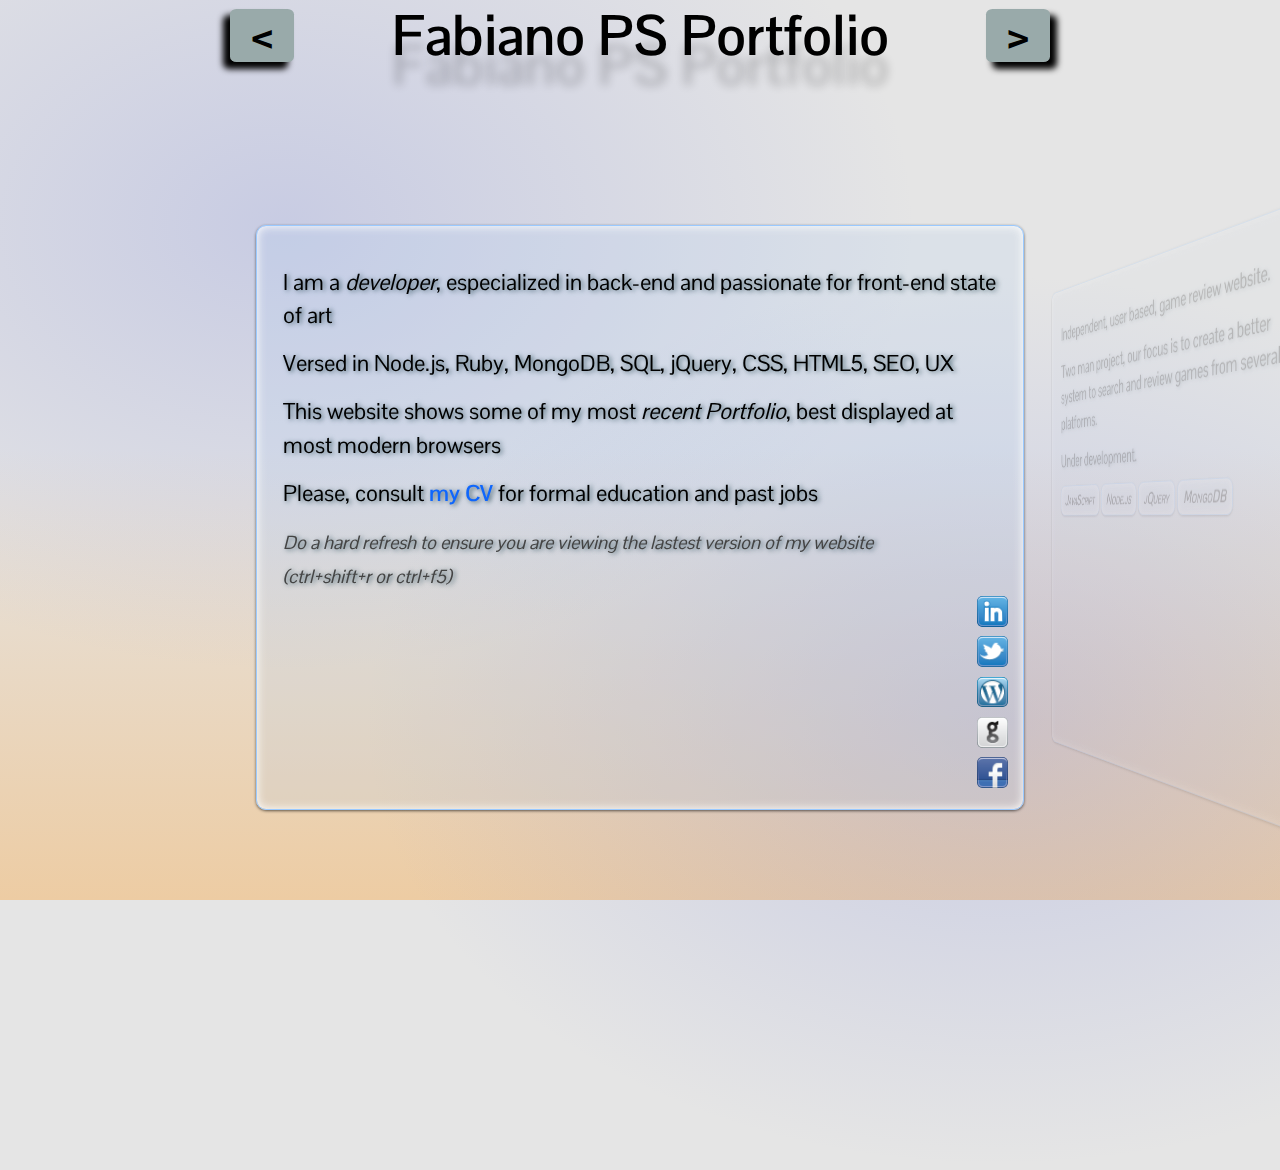
==== commit d831a4ed: "fixed CV link" ====
--- a/index.html
+++ b/index.html
@@ -44,7 +44,7 @@
         <p>I am a <em>developer</em>, especialized in back-end and passionate for front-end state of art</p>
         <p>Versed in Node.js, Ruby, MongoDB, SQL, jQuery, CSS, HTML5, SEO, UX</p>
         <p>This website shows some of my most <em>recent Portfolio</em>, best displayed at most modern browsers</p>
-        <p>Consult <b><a target="_blank" href="https://docs.google.com/document/d/1gi8UQ31akugdgfq4vlD_8MexFdQBv8bU5ojwE6npF-Q/edit">my curriculum</a></b> for formal education and past jobs</p>
+        <p>Please, consult <b><a target="_blank" href="https://docs.google.com/document/d/1U5524bKZ3cXcU6HelOtsJAbRo1z4iFdBbMNL1Y47y8c">my CV</a></b> for formal education and past jobs</p>
         <p style="color:#444; font-style: italic;"><small>Do a hard refresh to ensure you are viewing the lastest version of my website<br />(ctrl+shift+r or ctrl+f5)</small></p>
         
         <div id="refs_column">
@@ -83,8 +83,8 @@
         <a href="http://flockin.com.br" class="popout">
             <img class="img_desc" src="images/gallery/flockin2.jpg" />
         </a>
-        <p>Extensive project aiming tracking player progress in training games.</p>
-        <p>Involved projecting and implementing a Node.js progress tracker, also generating reports and providing administrative interface.</p>
+        <p>Extensive project aiming tracking player progress in training games</p>
+        <p>Involved projecting and implementing a Node.js progress tracker, also generating reports and providing administrative interface</p>
         <footer>
             <span class="tag glass">Node.js</span>
             <span class="tag glass">ActionScript3</span>
@@ -101,8 +101,8 @@
             <img class="img_desc" src="images/gallery/blickz.png" />
         </a>
         <p>Developed (along a group) under 48 hours for the game marathon Global Game Jam!</p>
-        <p>We used AS3 as programming language and Flixel as framework.</p>
-        <p>Won <em>regional awards</em> for: innovative gameplay, fun. Second place for: audio, control, multiplayer and point sum.</p>
+        <p>We used AS3 as programming language and Flixel as framework</p>
+        <p>Won <em>regional awards</em> for: innovative gameplay, fun. Second place for: audio, control, multiplayer and point sum</p>
         <footer>
             <span class="tag glass">ActionScript3</span>
             <span class="tag glass">flixel</span>
@@ -184,8 +184,8 @@
         <a href="http://inmotion.jaeh.net" class="popout">
             <img class="img_desc" src="images/gallery/javascript_inmotion_canvas.jpg" />
         </a>
-        <p>A small HTML5 Canvas tween both editor and engine.</p>
-        <p>This was a hobby project started at 2010, back then my JS code quality was low.</p>
+        <p>A small HTML5 Canvas tween both editor and engine</p>
+        <p>This was a hobby project started at 2010, back then my JS code quality was low</p>
         <p>The latest version is still up</p>
         <footer>
             <span class="tag glass">Game</span>
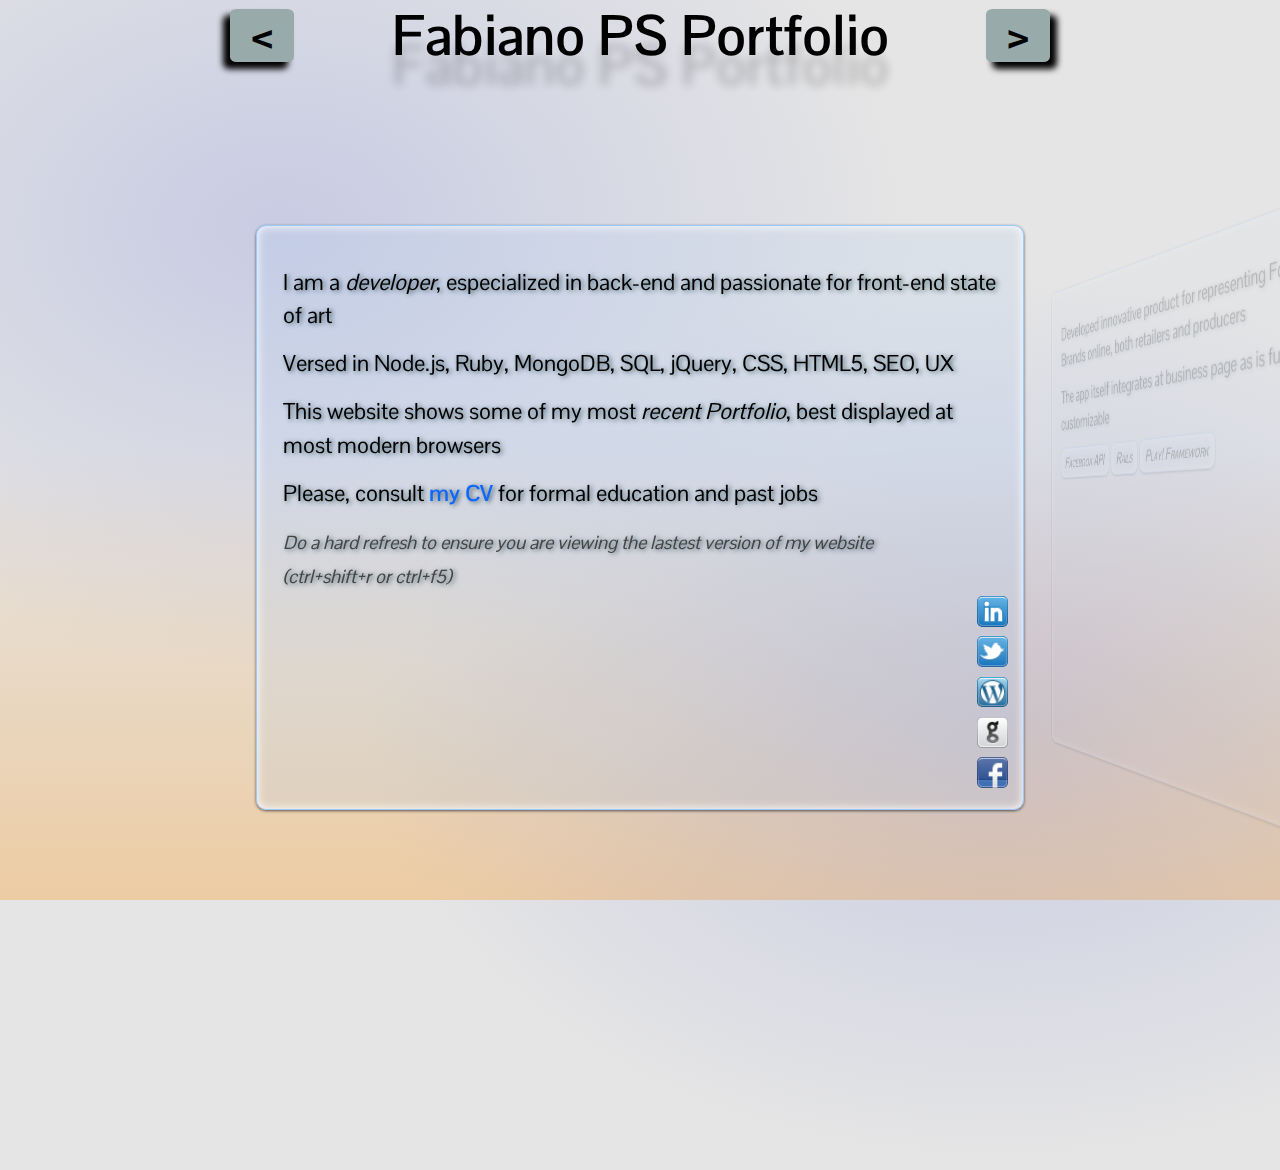
==== commit 74ba1014: "add Foodtree, CV update" ====
--- a/index.html
+++ b/index.html
@@ -36,15 +36,10 @@
         <header>
             <h1>Fabiano PS Portfolio</h1>
         </header>
-        <!--
-        <div style="text-align: center;position: absolute; width: 100%;bottom: 2%; left:0;">
-            <img id="portrait" src="images/gallery/face-round.png" />
-        </div>
-        -->
         <p>I am a <em>developer</em>, especialized in back-end and passionate for front-end state of art</p>
         <p>Versed in Node.js, Ruby, MongoDB, SQL, jQuery, CSS, HTML5, SEO, UX</p>
         <p>This website shows some of my most <em>recent Portfolio</em>, best displayed at most modern browsers</p>
-        <p>Please, consult <b><a target="_blank" href="https://docs.google.com/document/d/1U5524bKZ3cXcU6HelOtsJAbRo1z4iFdBbMNL1Y47y8c">my CV</a></b> for formal education and past jobs</p>
+        <p>Please, consult <b><a target="_blank" href="http://bit.ly/FabianoPS-CV">my CV</a></b> for formal education and past jobs</p>
         <p style="color:#444; font-style: italic;"><small>Do a hard refresh to ensure you are viewing the lastest version of my website<br />(ctrl+shift+r or ctrl+f5)</small></p>
         
         <div id="refs_column">
@@ -56,17 +51,33 @@
         </div>
     </article>
     
-    
     <article id="page2" class="screen glass">
+        <header>
+            <h1>FoodTree Social</h1>
+        </header>
+        <a href="http://www.foodtree.com/social" class="popout">
+            <img class="img_desc" src="images/gallery/ft-socialdev.png" />
+        </a>
+        <p>Developed innovative product for representing Food Brands online, both retailers and producers</p>
+        <p>The app itself integrates at business page as is fully customizable</p>
+        <footer>
+            <span class="tag glass">Facebook API</span>
+            <span class="tag glass">Rails</span>
+            <span class="tag glass">Play! Framework</span>
+        </footer>
+    </article>
+    
+    
+    <article id="page3" class="screen glass">
         <header>
             <h1>GameWiser</h1>
         </header>
         <a href="http://gamewiser.com" class="popout">
             <img class="img_desc" src="images/gallery/gamewiser.png" />
         </a>
-        <p> Independent, user based, game review website.</p>
+        <p>Independent, user based, game review website.</p>
         <p>Two man project, our focus is to create a better system to search and review games from several platforms.</p>
-        <p>Under development.</p>
+        <p>Still developing</p>
         <footer>
             <span class="tag glass">JavaScript</span>
             <span class="tag glass">Node.js</span>
@@ -76,7 +87,7 @@
     </article>
     
     
-    <article id="page3" class="screen glass">
+    <article id="page4" class="screen glass">
         <header>
             <h1>Flockin Games</h1>
         </header>
@@ -93,7 +104,7 @@
     </article>
     
     
-    <article id="page4" class="screen glass">
+    <article id="page5" class="screen glass">
         <header>
             <h1>Blickz!</h1>
         </header>
@@ -102,7 +113,7 @@
         </a>
         <p>Developed (along a group) under 48 hours for the game marathon Global Game Jam!</p>
         <p>We used AS3 as programming language and Flixel as framework</p>
-        <p>Won <em>regional awards</em> for: innovative gameplay, fun. Second place for: audio, control, multiplayer and point sum</p>
+        <p>Won <em>regional awards</em> for: innovative gameplay, fun. Second place for: audio, control, multiplayer and overall score</p>
         <footer>
             <span class="tag glass">ActionScript3</span>
             <span class="tag glass">flixel</span>
@@ -110,7 +121,7 @@
     </article>
     
     
-    <article id="page5" class="screen glass">
+    <article id="page6" class="screen glass">
         <header>
             <h1>F.I.R.E.</h1>
         </header>
@@ -128,7 +139,7 @@
     </article>
     
     
-    <article id="page6" class="screen glass">
+    <article id="page7" class="screen glass">
         <header>
             <h1>FindGamesDB</h1>
         </header>
@@ -146,7 +157,7 @@
     </article>
     
     
-    <article id="page7" class="screen glass">
+    <article id="page8" class="screen glass">
         <header>
             <h1>FaleCliente!</h1>
         </header>
@@ -163,7 +174,7 @@
     </article>
     
     
-    <article id="page7" class="screen glass">
+    <article id="page9" class="screen glass">
         <header>
             <h1>Z5 - Gamedesign</h1>
         </header>
@@ -177,7 +188,7 @@
         </footer>
     </article>
     
-    <article id="page8" class="screen glass">
+    <article id="page10" class="screen glass">
         <header>
             <h1>Javascript InMotion</h1>
         </header>
--- a/style.css
+++ b/style.css
@@ -124,6 +124,7 @@
     display: none;
 }
 
+
 .img_desc{
     float: right;
     border-radius: 10px;
@@ -134,6 +135,7 @@
     /*
     -moz-transition: all 0.5s ease-in-out;
     -webkit-transition: all 0.5s ease-in-out;*/
+		box-shadow: rgba(15, 102, 252, 0.7) 0 4px 5px, rgba(15, 102, 252, 0.7) 0 -4px 5px;
 }
 
 #refs_column{
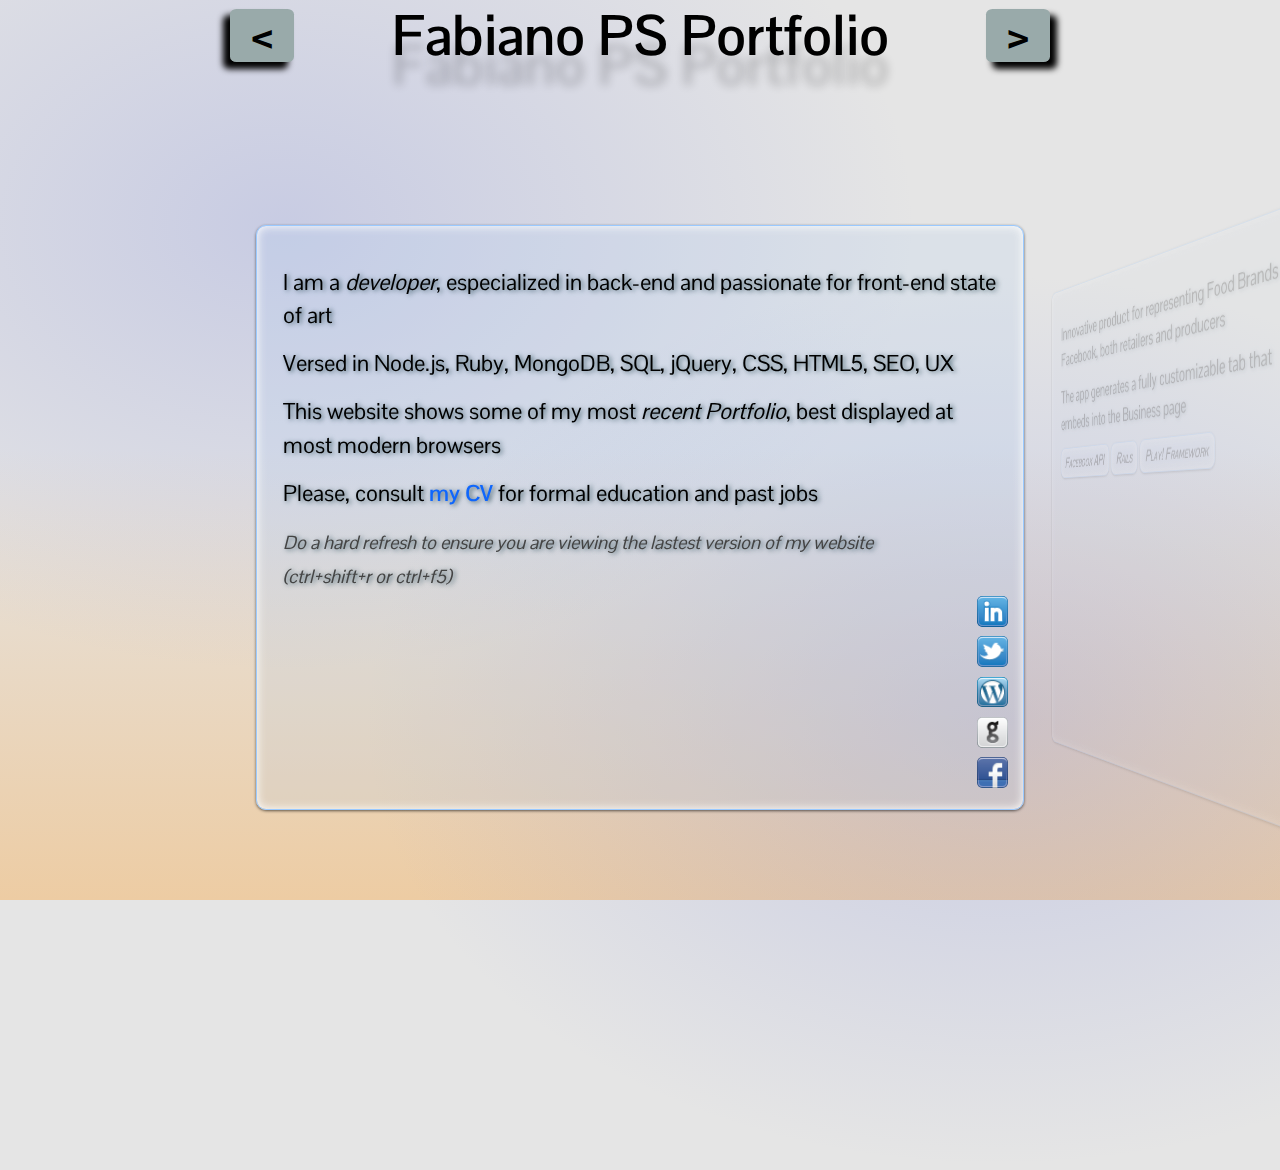
==== commit d3fba915: "text fix" ====
--- a/index.html
+++ b/index.html
@@ -58,8 +58,8 @@
         <a href="http://www.foodtree.com/social" class="popout">
             <img class="img_desc" src="images/gallery/ft-socialdev.png" />
         </a>
-        <p>Developed innovative product for representing Food Brands online, both retailers and producers</p>
-        <p>The app itself integrates at business page as is fully customizable</p>
+        <p>Innovative product for representing Food Brands in Facebook, both retailers and producers</p>
+        <p>The app generates a fully customizable tab that embeds into the Business page</p>
         <footer>
             <span class="tag glass">Facebook API</span>
             <span class="tag glass">Rails</span>
